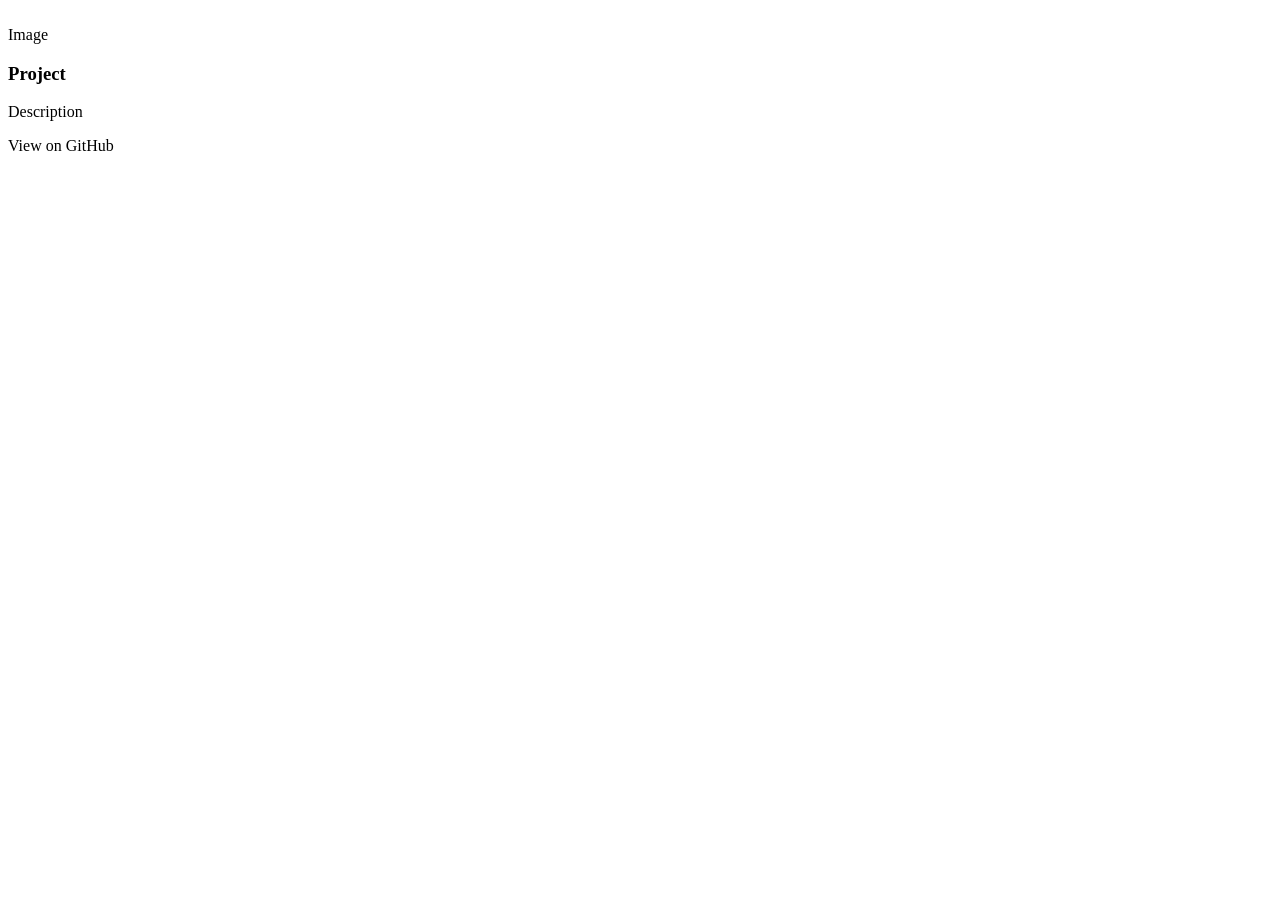
==== src/main/resources/templates/fragments.html @ 14d203c6 "uploaded to github" ====
<!DOCTYPE html>
<html lang="en" xmlns:th="http://www.thymeleaf.org">
<body>

<!-- One project widget. Used by both project sections in index.html. -->
<article th:fragment="card(project)" class="card">
    <img th:if="${!#strings.isEmpty(project.image)}" class="card-image"
         th:src="@{${project.image}}" th:alt="${project.title}">
    <div th:unless="${!#strings.isEmpty(project.image)}" class="card-image placeholder">Image</div>
    <div class="card-body">
        <h3 th:text="${project.title}">Project</h3>
        <p th:text="${project.description}">Description</p>
        <a th:if="${!#strings.isEmpty(project.github)}" th:href="${project.github}"
           target="_blank" rel="noopener">View on GitHub</a>
    </div>
</article>

</body>
</html>
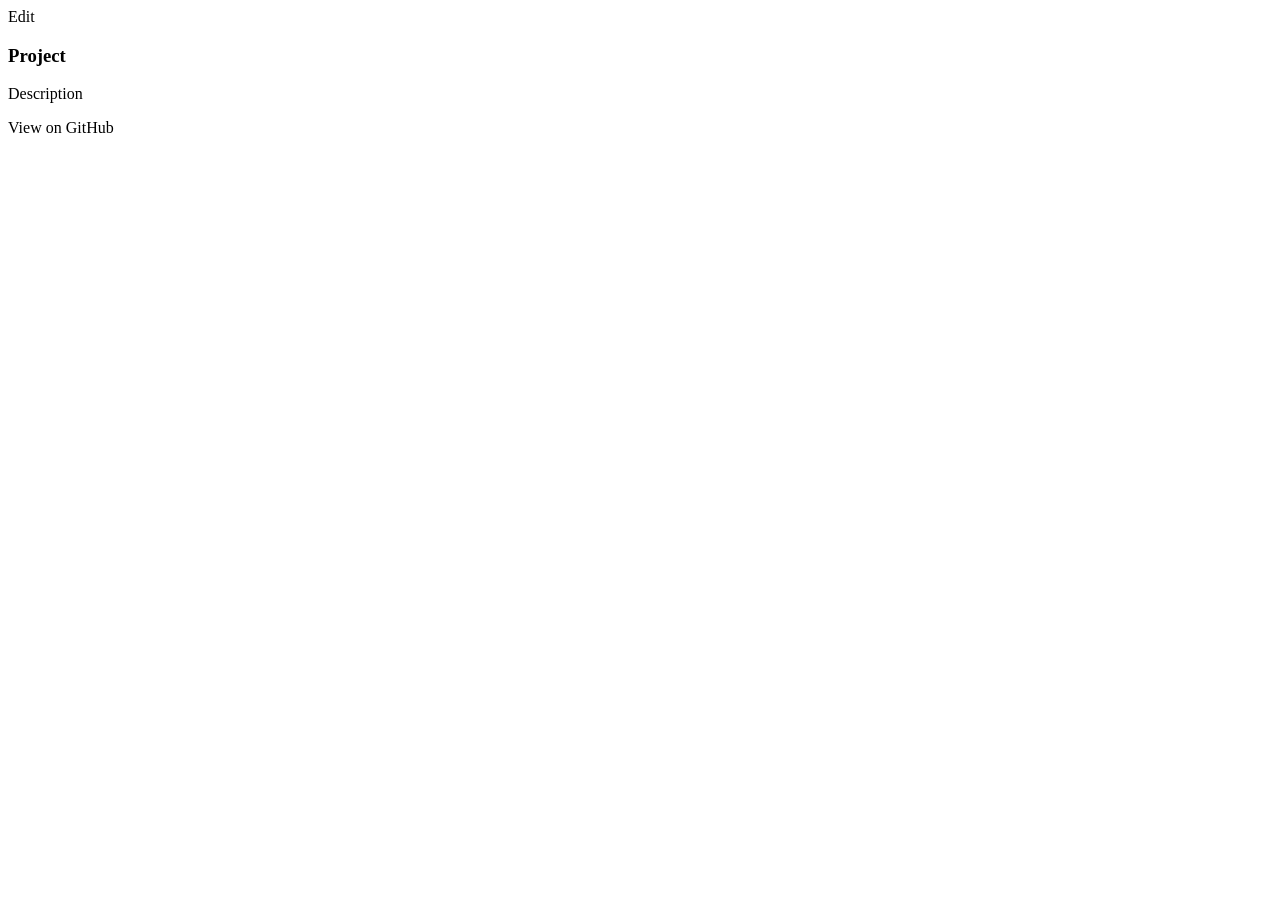
==== commit 7814cc7d: "updated content" ====
--- a/src/main/resources/templates/fragments.html
+++ b/src/main/resources/templates/fragments.html
@@ -3,10 +3,11 @@
 <body>
 
 <!-- One project widget. Used by both project sections in index.html. -->
-<article th:fragment="card(project)" class="card">
+<article th:fragment="card(project, section)" class="card">
+    <a th:if="${loggedIn}" class="btn btn-red card-edit"
+       th:href="@{/admin/projects/{s}/{id}(s=${section.slug},id=${project.id})}">Edit</a>
     <img th:if="${!#strings.isEmpty(project.image)}" class="card-image"
          th:src="@{${project.image}}" th:alt="${project.title}">
-    <div th:unless="${!#strings.isEmpty(project.image)}" class="card-image placeholder">Image</div>
     <div class="card-body">
         <h3 th:text="${project.title}">Project</h3>
         <p th:text="${project.description}">Description</p>
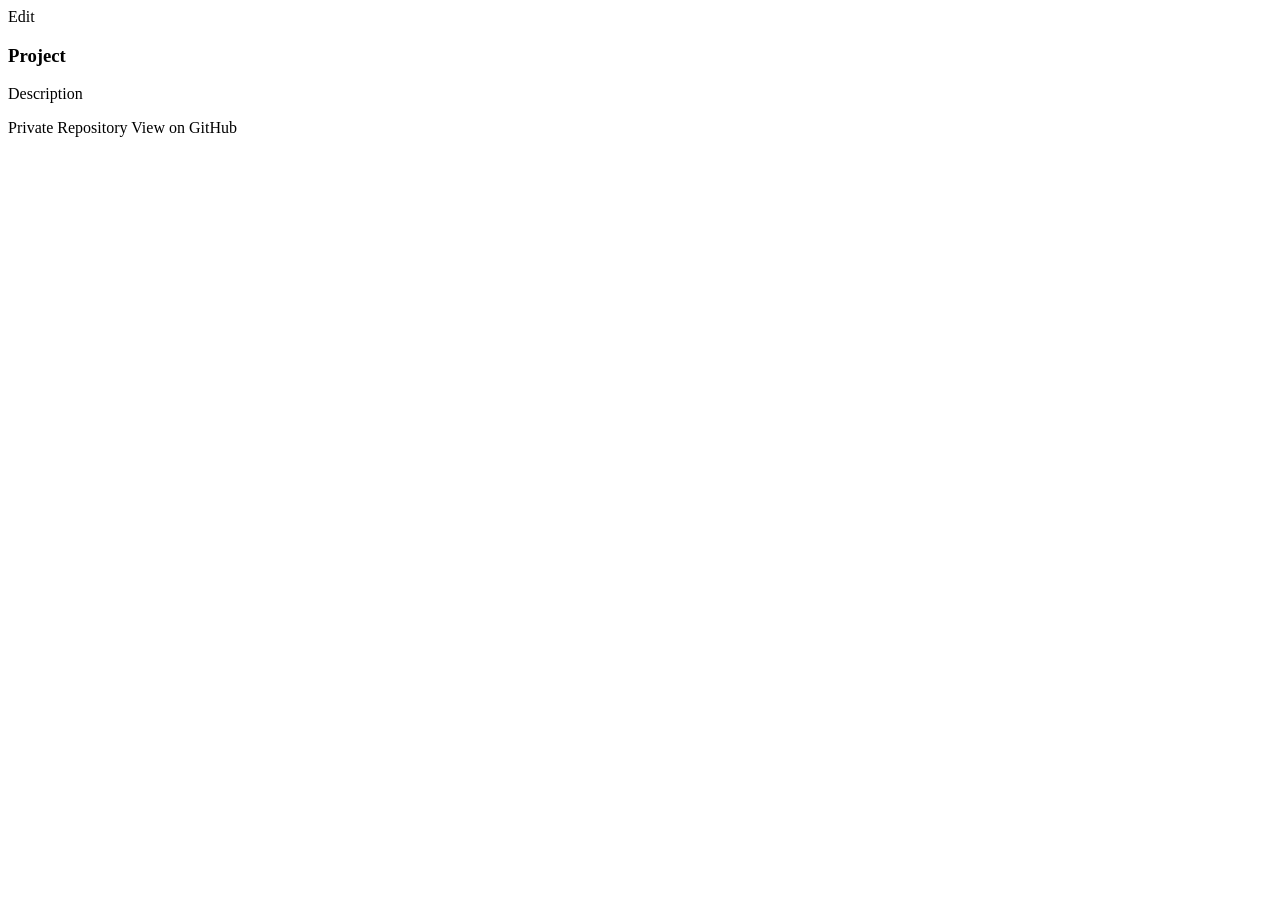
==== commit 70276943: "updated panel layout and buttons" ====
--- a/src/main/resources/templates/fragments.html
+++ b/src/main/resources/templates/fragments.html
@@ -11,8 +11,10 @@
     <div class="card-body">
         <h3 th:text="${project.title}">Project</h3>
         <p th:text="${project.description}">Description</p>
-        <a th:if="${!#strings.isEmpty(project.github)}" th:href="${project.github}"
-           target="_blank" rel="noopener">View on GitHub</a>
+        <span th:if="${project.privateRepo == true}" class="btn btn-private"
+              aria-disabled="true">Private Repository</span>
+        <a th:if="${project.privateRepo != true and !#strings.isEmpty(project.github)}" class="btn btn-github"
+           th:href="${project.github}" target="_blank" rel="noopener">View on GitHub</a>
     </div>
 </article>
 
